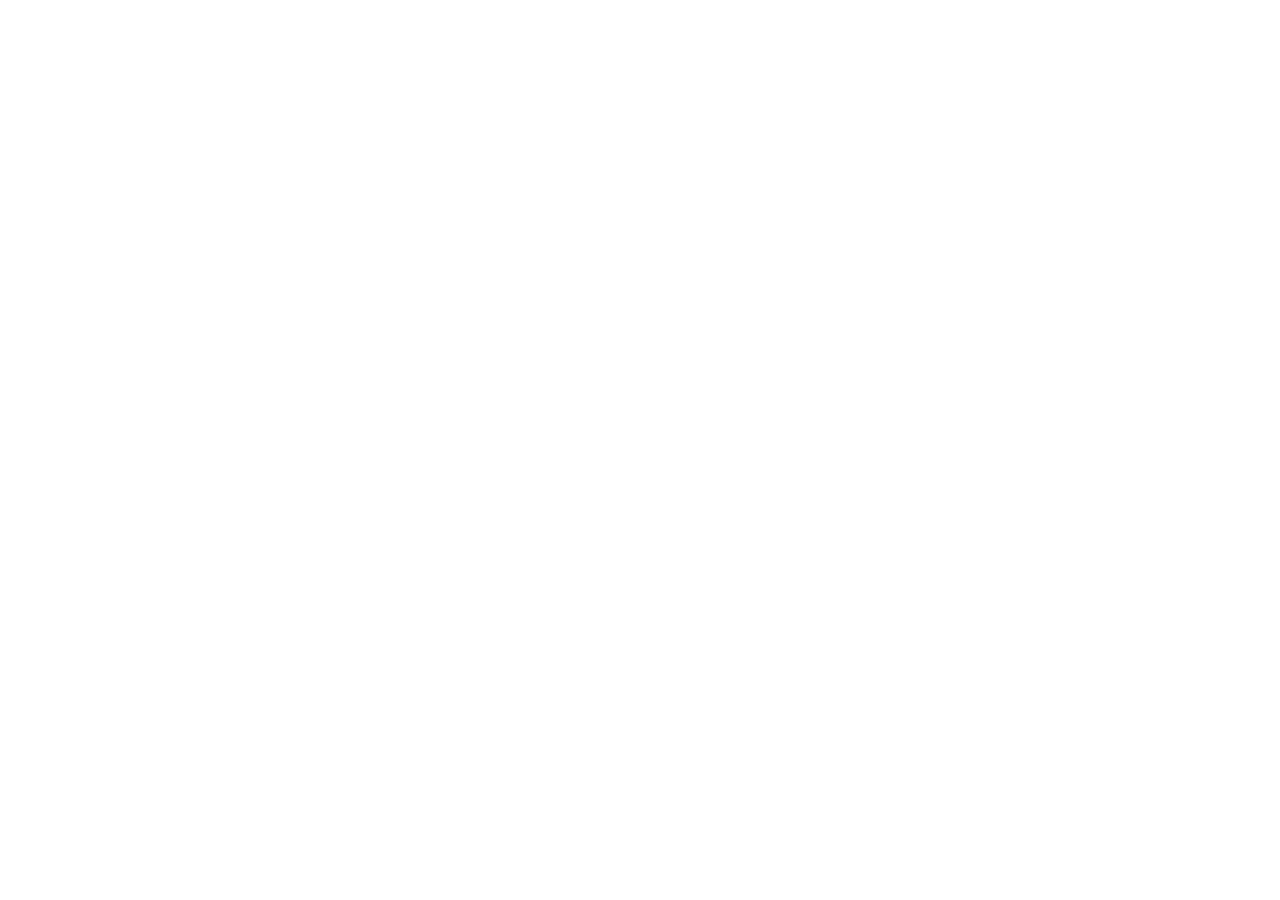
==== index.html @ 9e5b57fe "feat: add gallery" ====
<!doctype html>
<html lang="en">
  <head>
    <meta charset="UTF-8" />
    <meta name="viewport" content="width=device-width, initial-scale=1.0" />
    <title>Gallery</title>
    <link rel="stylesheet" href="./css/styles.css" />
    <link
      href="https://cdn.jsdelivr.net/npm/basiclightbox@5.0.4/dist/basicLightbox.min.css"
      rel="stylesheet"
    />
  </head>
  <body>
    <ul class="gallery"></ul>
    <script src="https://cdn.jsdelivr.net/npm/basiclightbox@5.0.4/dist/basicLightbox.min.js"></script>
    <script src="./js/gallery.js"></script>
  </body>
</html>
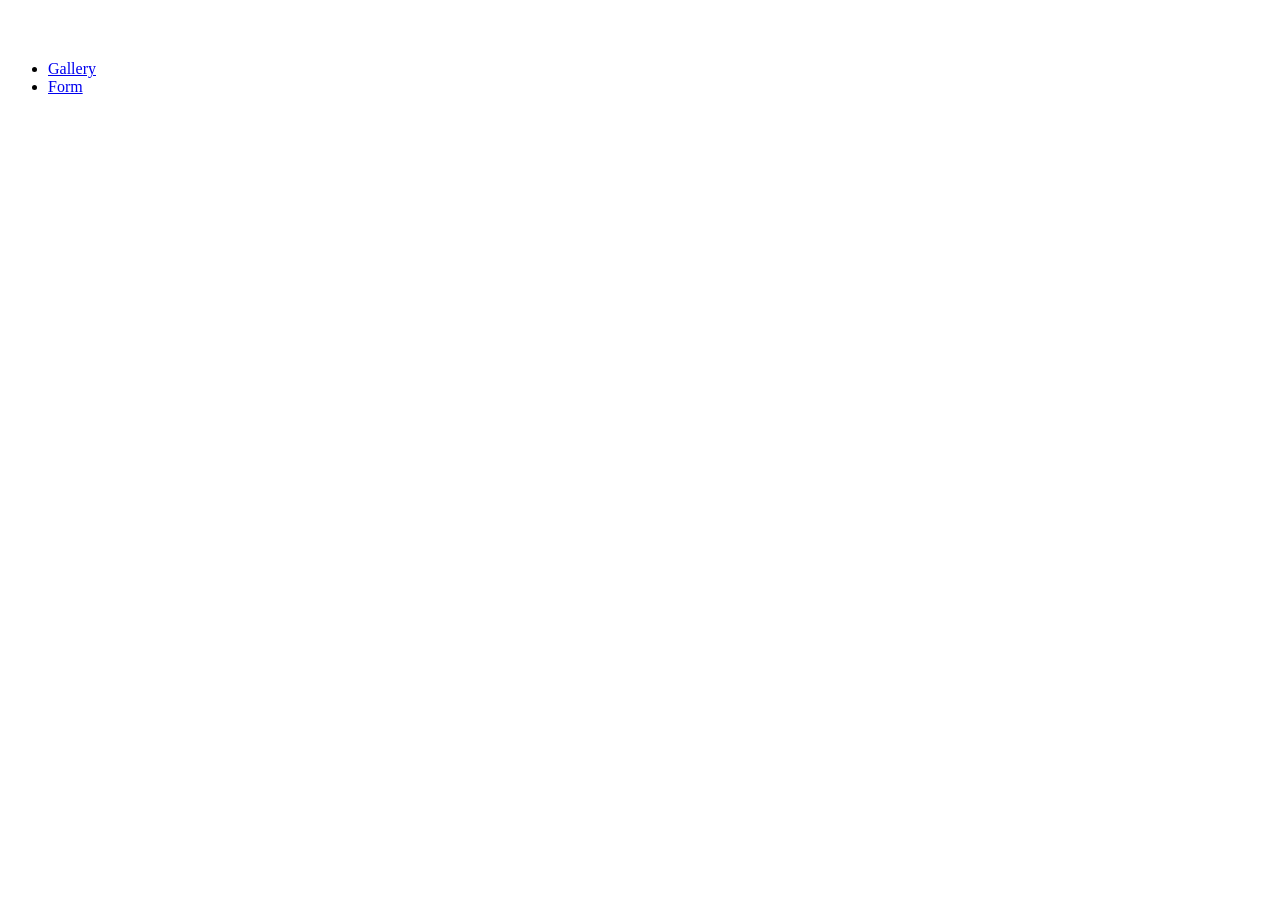
==== commit 887589f2: "Deploying to gh-pages from @ vasilinabiznyakova/goit-advancedjs-hw-01@9e5b57feb843a7fafecb2772efd293" ====
--- a/index.html
+++ b/index.html
@@ -2,17 +2,20 @@
 <html lang="en">
   <head>
     <meta charset="UTF-8" />
+    <link rel="icon" type="image/svg+xml" href="/favicon.svg" />
     <meta name="viewport" content="width=device-width, initial-scale=1.0" />
-    <title>Gallery</title>
-    <link rel="stylesheet" href="./css/styles.css" />
-    <link
-      href="https://cdn.jsdelivr.net/npm/basiclightbox@5.0.4/dist/basicLightbox.min.css"
-      rel="stylesheet"
-    />
+    <title>Vanilla App Template</title>
+    <link rel="stylesheet" crossorigin href="/vanilla-app-template/assets/styles-DSdxLOx-.css">
   </head>
   <body>
-    <ul class="gallery"></ul>
-    <script src="https://cdn.jsdelivr.net/npm/basiclightbox@5.0.4/dist/basicLightbox.min.js"></script>
-    <script src="./js/gallery.js"></script>
+    <main>
+      <!-- Loads the specified .html file -->
+       
+      <ul>
+         
+        <li><a href="./1-gallery.html">Gallery</a></li>
+        <li><a href="./2-form.html">Form</a></li>
+      </ul>
+    </main>
   </body>
 </html>
